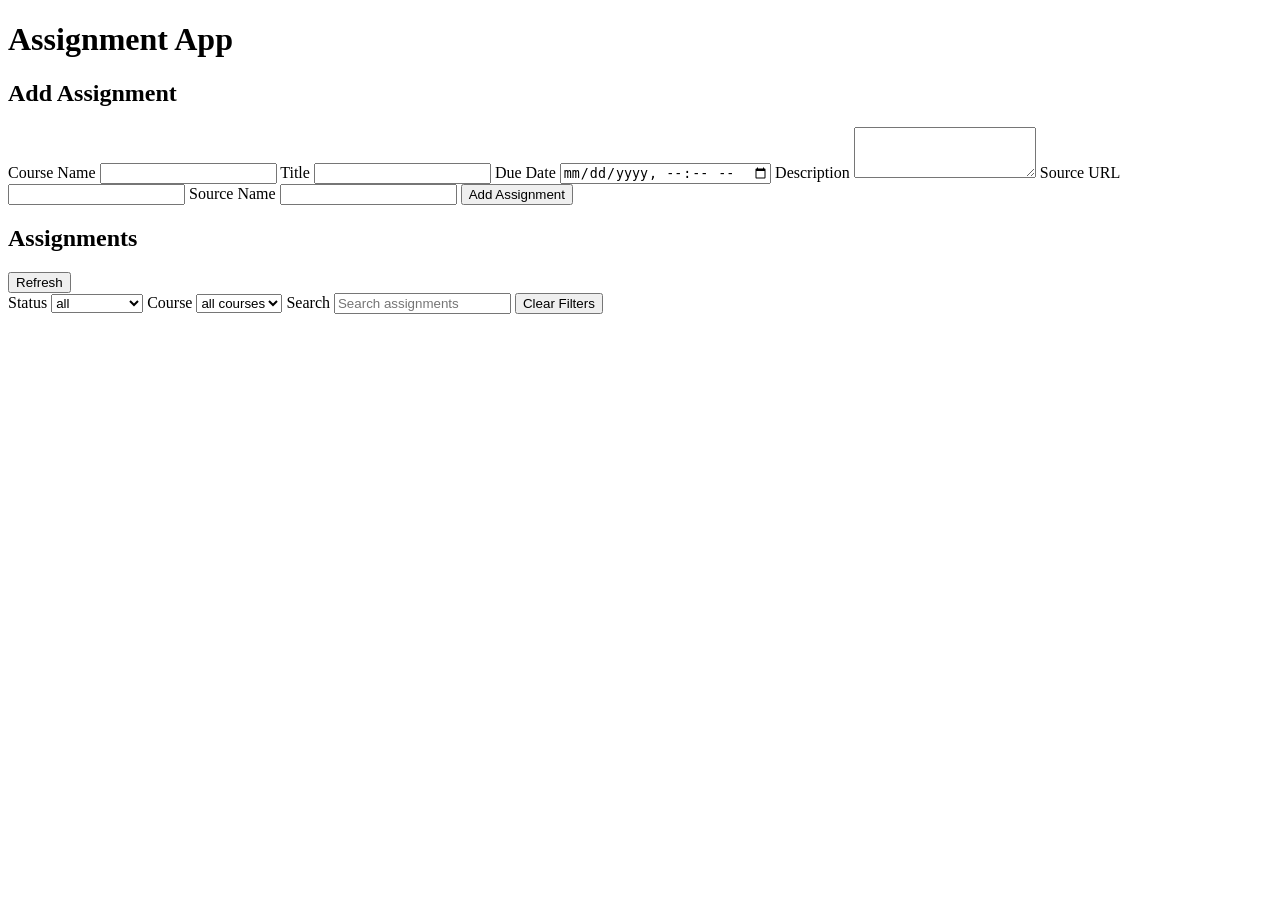
==== assignment_app/app/static/index.html @ fd0bbda6 "Initial public release" ====
<!DOCTYPE html>
<html lang="en">
  <head>
    <meta charset="UTF-8" />
    <meta name="viewport" content="width=device-width, initial-scale=1.0" />
    <title>Assignment App</title>
    <link rel="stylesheet" href="/static/style.css" />
  </head>
  <body>
    <main class="page">
      <header class="page-header">
        <h1>Assignment App</h1>
      </header>

      <section class="section">
        <h2>Add Assignment</h2>

        <form id="assignment-form" class="assignment-form">
          <label>
            Course Name
            <input id="course-name" name="course_name" type="text" required />
          </label>

          <label>
            Title
            <input id="title" name="title" type="text" required />
          </label>

          <label>
            Due Date
            <input id="due-date" name="due_date" type="datetime-local" required />
          </label>

          <label class="full-width">
            Description
            <textarea id="description" name="description" rows="3"></textarea>
          </label>

          <label>
            Source URL
            <input id="source-url" name="source_url" type="url" />
          </label>

          <label>
            Source Name
            <input id="source-name" name="source_name" type="text" />
          </label>

          <button type="submit">Add Assignment</button>
        </form>
      </section>

      <p id="error-message" class="error-message" role="alert"></p>

      <section class="section">
        <div class="list-header">
          <h2>Assignments</h2>
          <button id="refresh-button" type="button" class="secondary-button">Refresh</button>
        </div>

        <div class="filters">
          <label>
            Status
            <select id="status-filter">
              <option value="all">all</option>
              <option value="todo">todo</option>
              <option value="in_progress">in_progress</option>
              <option value="done">done</option>
              <option value="ignored">ignored</option>
            </select>
          </label>

          <label>
            Course
            <select id="course-filter">
              <option value="all">all courses</option>
            </select>
          </label>

          <label>
            Search
            <input id="search-box" type="search" placeholder="Search assignments" />
          </label>

          <button id="clear-filters-button" type="button" class="secondary-button">Clear Filters</button>
        </div>

        <div id="assignment-list" class="assignment-list"></div>
      </section>
    </main>

    <script src="/static/script.js"></script>
  </body>
</html>
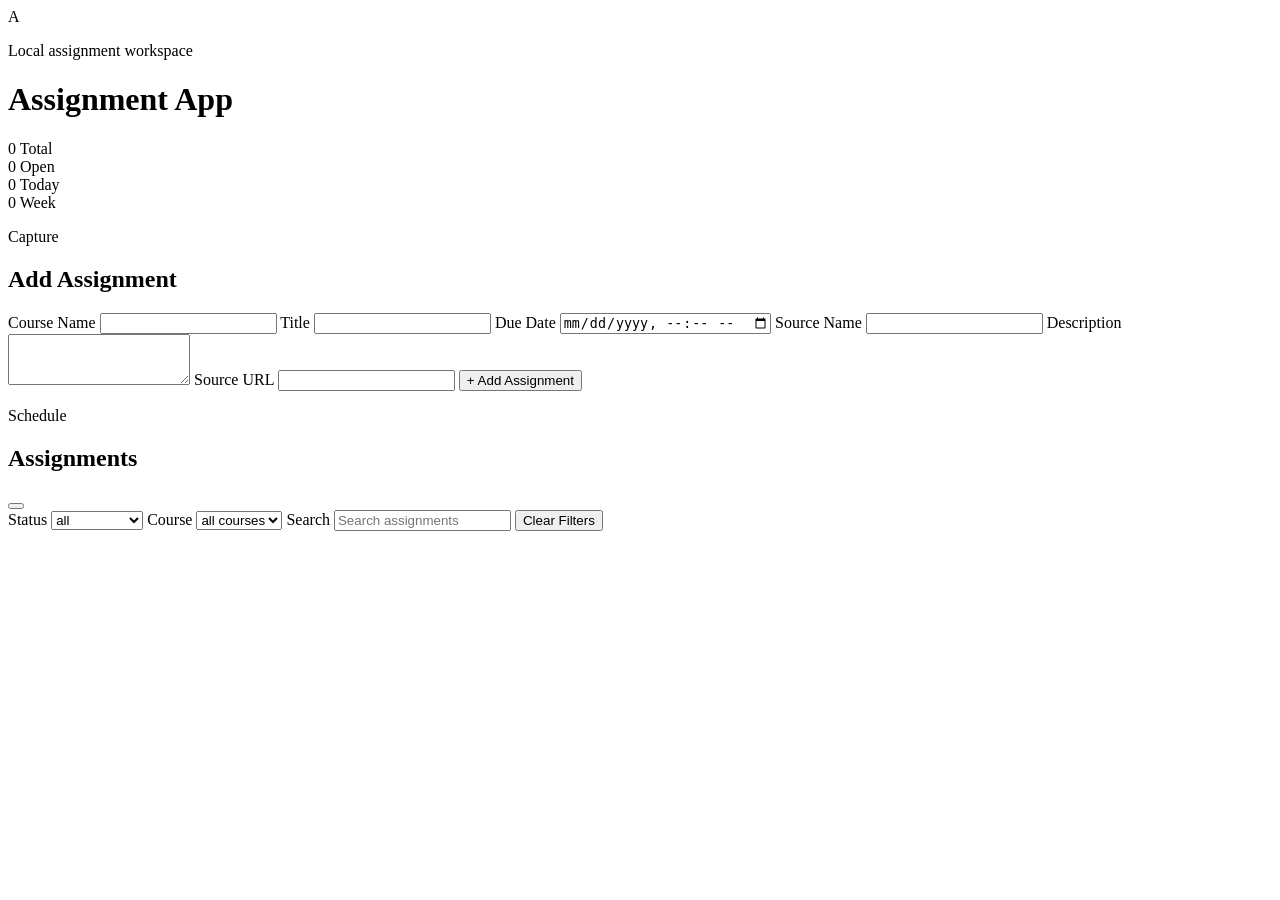
==== commit 254ad3cd: "Update index.html" ====
--- a/assignment_app/app/static/index.html
+++ b/assignment_app/app/static/index.html
@@ -7,85 +7,131 @@
     <link rel="stylesheet" href="/static/style.css" />
   </head>
   <body>
+    <div class="scene" aria-hidden="true">
+      <div class="glass-rail rail-one"></div>
+      <div class="glass-rail rail-two"></div>
+      <div class="beam beam-green"></div>
+      <div class="beam beam-cyan"></div>
+    </div>
+
     <main class="page">
-      <header class="page-header">
-        <h1>Assignment App</h1>
+      <header class="page-header glass-panel">
+        <div class="brand-area">
+          <span class="brand-mark" aria-hidden="true">A</span>
+          <div>
+            <p class="eyebrow">Local assignment workspace</p>
+            <h1>Assignment App</h1>
+          </div>
+        </div>
+
+        <div class="command-strip" aria-label="Assignment summary">
+          <div class="strip-item">
+            <span class="strip-value" id="total-count">0</span>
+            <span class="strip-label">Total</span>
+          </div>
+          <div class="strip-item">
+            <span class="strip-value" id="open-count">0</span>
+            <span class="strip-label">Open</span>
+          </div>
+          <div class="strip-item accent">
+            <span class="strip-value" id="today-count">0</span>
+            <span class="strip-label">Today</span>
+          </div>
+          <div class="strip-item">
+            <span class="strip-value" id="week-count">0</span>
+            <span class="strip-label">Week</span>
+          </div>
+        </div>
       </header>
 
-      <section class="section">
-        <h2>Add Assignment</h2>
+      <section class="control-grid">
+        <section class="section add-panel glass-panel">
+          <div class="section-heading">
+            <p class="eyebrow">Capture</p>
+            <h2>Add Assignment</h2>
+          </div>
 
-        <form id="assignment-form" class="assignment-form">
-          <label>
-            Course Name
-            <input id="course-name" name="course_name" type="text" required />
-          </label>
+          <form id="assignment-form" class="assignment-form">
+            <label>
+              Course Name
+              <input id="course-name" name="course_name" type="text" required />
+            </label>
 
-          <label>
-            Title
-            <input id="title" name="title" type="text" required />
-          </label>
+            <label>
+              Title
+              <input id="title" name="title" type="text" required />
+            </label>
 
-          <label>
-            Due Date
-            <input id="due-date" name="due_date" type="datetime-local" required />
-          </label>
+            <label>
+              Due Date
+              <input id="due-date" name="due_date" type="datetime-local" required />
+            </label>
 
-          <label class="full-width">
-            Description
-            <textarea id="description" name="description" rows="3"></textarea>
-          </label>
+            <label>
+              Source Name
+              <input id="source-name" name="source_name" type="text" />
+            </label>
 
-          <label>
-            Source URL
-            <input id="source-url" name="source_url" type="url" />
-          </label>
+            <label class="full-width">
+              Description
+              <textarea id="description" name="description" rows="3"></textarea>
+            </label>
 
-          <label>
-            Source Name
-            <input id="source-name" name="source_name" type="text" />
-          </label>
+            <label class="full-width">
+              Source URL
+              <input id="source-url" name="source_url" type="url" />
+            </label>
 
-          <button type="submit">Add Assignment</button>
-        </form>
-      </section>
+            <button type="submit" class="primary-button">
+              <span class="button-icon" aria-hidden="true">+</span>
+              Add Assignment
+            </button>
+          </form>
+        </section>
 
-      <p id="error-message" class="error-message" role="alert"></p>
+        <section class="section list-panel glass-panel">
+          <div class="list-header">
+            <div>
+              <p class="eyebrow">Schedule</p>
+              <h2>Assignments</h2>
+            </div>
+            <button id="refresh-button" type="button" class="secondary-button icon-button" aria-label="Refresh assignments" title="Refresh">
+              <span class="refresh-glyph" aria-hidden="true"></span>
+            </button>
+          </div>
 
-      <section class="section">
-        <div class="list-header">
-          <h2>Assignments</h2>
-          <button id="refresh-button" type="button" class="secondary-button">Refresh</button>
-        </div>
+          <div class="filters">
+            <label>
+              Status
+              <select id="status-filter">
+                <option value="all">all</option>
+                <option value="todo">todo</option>
+                <option value="in_progress">in_progress</option>
+                <option value="done">done</option>
+                <option value="ignored">ignored</option>
+              </select>
+            </label>
 
-        <div class="filters">
-          <label>
-            Status
-            <select id="status-filter">
-              <option value="all">all</option>
-              <option value="todo">todo</option>
-              <option value="in_progress">in_progress</option>
-              <option value="done">done</option>
-              <option value="ignored">ignored</option>
-            </select>
-          </label>
+            <label>
+              Course
+              <select id="course-filter">
+                <option value="all">all courses</option>
+              </select>
+            </label>
 
-          <label>
-            Course
-            <select id="course-filter">
-              <option value="all">all courses</option>
-            </select>
-          </label>
+            <label class="search-control">
+              Search
+              <input id="search-box" type="search" placeholder="Search assignments" />
+            </label>
 
-          <label>
-            Search
-            <input id="search-box" type="search" placeholder="Search assignments" />
-          </label>
+            <button id="clear-filters-button" type="button" class="secondary-button">
+              Clear Filters
+            </button>
+          </div>
 
-          <button id="clear-filters-button" type="button" class="secondary-button">Clear Filters</button>
-        </div>
-
-        <div id="assignment-list" class="assignment-list"></div>
+          <p id="error-message" class="error-message" role="alert"></p>
+          <div id="assignment-list" class="assignment-list"></div>
+        </section>
       </section>
     </main>
 
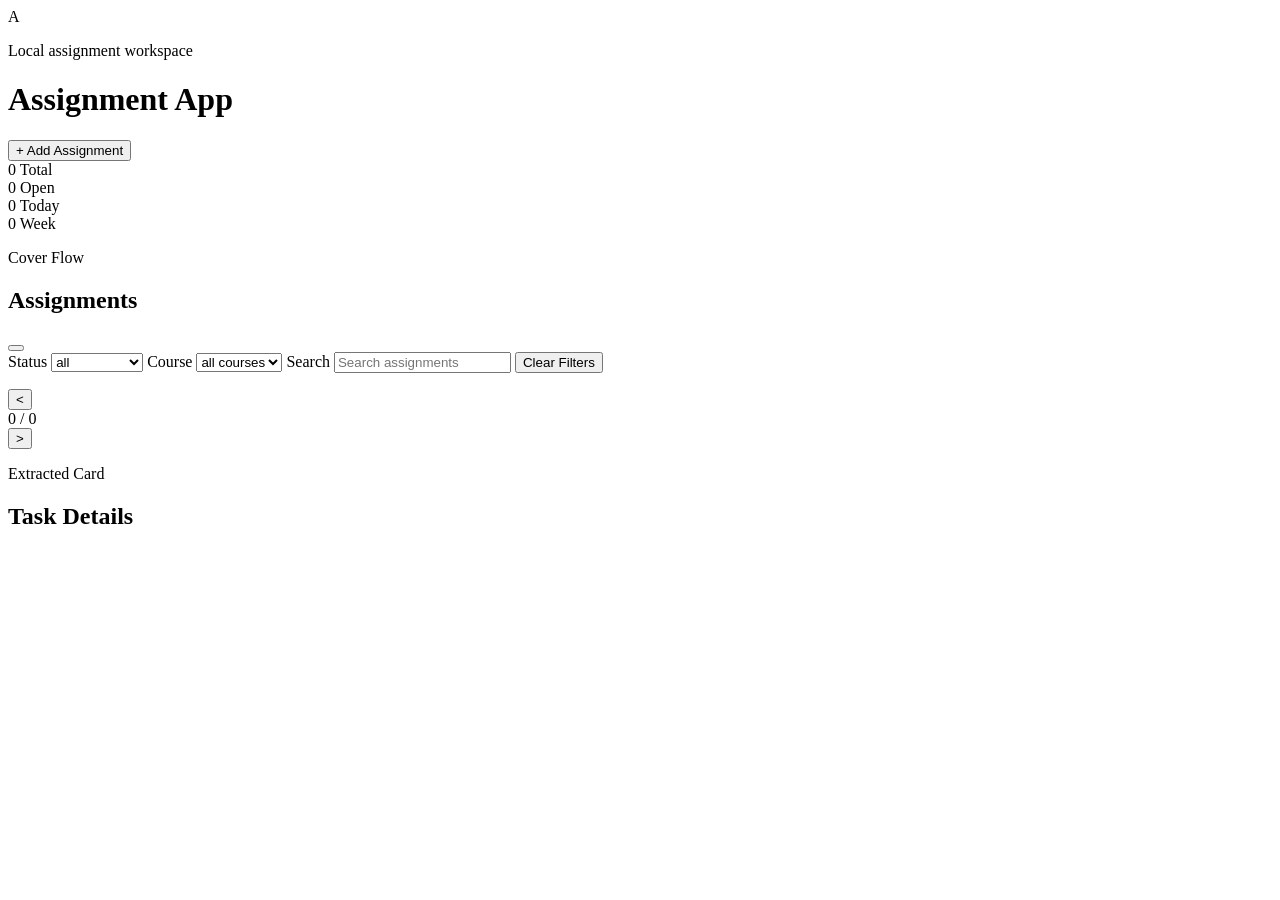
==== commit f0d57dc3: "Enhance assignment app layout with new dialog Added assignment dialog and updated command strip for " ====
--- a/assignment_app/app/static/index.html
+++ b/assignment_app/app/static/index.html
@@ -12,6 +12,7 @@
       <div class="glass-rail rail-two"></div>
       <div class="beam beam-green"></div>
       <div class="beam beam-cyan"></div>
+      <div class="scanline"></div>
     </div>
 
     <main class="page">
@@ -24,75 +25,38 @@
           </div>
         </div>
 
-        <div class="command-strip" aria-label="Assignment summary">
-          <div class="strip-item">
-            <span class="strip-value" id="total-count">0</span>
-            <span class="strip-label">Total</span>
-          </div>
-          <div class="strip-item">
-            <span class="strip-value" id="open-count">0</span>
-            <span class="strip-label">Open</span>
-          </div>
-          <div class="strip-item accent">
-            <span class="strip-value" id="today-count">0</span>
-            <span class="strip-label">Today</span>
-          </div>
-          <div class="strip-item">
-            <span class="strip-value" id="week-count">0</span>
-            <span class="strip-label">Week</span>
+        <div class="header-actions">
+          <button id="open-add-button" type="button" class="primary-button header-add-button">
+            <span class="button-icon" aria-hidden="true">+</span>
+            Add Assignment
+          </button>
+
+          <div class="command-strip" aria-label="Assignment summary">
+            <div class="strip-item">
+              <span class="strip-value" id="total-count">0</span>
+              <span class="strip-label">Total</span>
+            </div>
+            <div class="strip-item">
+              <span class="strip-value" id="open-count">0</span>
+              <span class="strip-label">Open</span>
+            </div>
+            <div class="strip-item accent">
+              <span class="strip-value" id="today-count">0</span>
+              <span class="strip-label">Today</span>
+            </div>
+            <div class="strip-item">
+              <span class="strip-value" id="week-count">0</span>
+              <span class="strip-label">Week</span>
+            </div>
           </div>
         </div>
       </header>
 
-      <section class="control-grid">
-        <section class="section add-panel glass-panel">
-          <div class="section-heading">
-            <p class="eyebrow">Capture</p>
-            <h2>Add Assignment</h2>
-          </div>
-
-          <form id="assignment-form" class="assignment-form">
-            <label>
-              Course Name
-              <input id="course-name" name="course_name" type="text" required />
-            </label>
-
-            <label>
-              Title
-              <input id="title" name="title" type="text" required />
-            </label>
-
-            <label>
-              Due Date
-              <input id="due-date" name="due_date" type="datetime-local" required />
-            </label>
-
-            <label>
-              Source Name
-              <input id="source-name" name="source_name" type="text" />
-            </label>
-
-            <label class="full-width">
-              Description
-              <textarea id="description" name="description" rows="3"></textarea>
-            </label>
-
-            <label class="full-width">
-              Source URL
-              <input id="source-url" name="source_url" type="url" />
-            </label>
-
-            <button type="submit" class="primary-button">
-              <span class="button-icon" aria-hidden="true">+</span>
-              Add Assignment
-            </button>
-          </form>
-        </section>
-
-        <section class="section list-panel glass-panel">
+      <section class="app-workspace">
+        <section class="section flow-panel glass-panel">
           <div class="list-header">
             <div>
-              <p class="eyebrow">Schedule</p>
+              <p class="eyebrow">Cover Flow</p>
               <h2>Assignments</h2>
             </div>
             <button id="refresh-button" type="button" class="secondary-button icon-button" aria-label="Refresh assignments" title="Refresh">
@@ -130,10 +94,81 @@
           </div>
 
           <p id="error-message" class="error-message" role="alert"></p>
-          <div id="assignment-list" class="assignment-list"></div>
+
+          <div class="flow-toolbar" aria-label="Assignment carousel controls">
+            <button id="previous-card-button" type="button" class="secondary-button icon-button" aria-label="Previous assignment" title="Previous">
+              <span aria-hidden="true">&lt;</span>
+            </button>
+            <div id="flow-position" class="flow-position">0 / 0</div>
+            <button id="next-card-button" type="button" class="secondary-button icon-button" aria-label="Next assignment" title="Next">
+              <span aria-hidden="true">&gt;</span>
+            </button>
+          </div>
+
+          <div class="flow-stage" aria-label="3D assignment shelf">
+            <div class="orbit-line" aria-hidden="true"></div>
+            <div id="cover-flow" class="cover-flow" tabindex="0" aria-live="polite"></div>
+          </div>
         </section>
+
+        <aside class="section detail-panel glass-panel" id="detail-panel">
+          <div class="section-heading">
+            <p class="eyebrow">Extracted Card</p>
+            <h2>Task Details</h2>
+          </div>
+          <div id="selected-detail" class="selected-detail"></div>
+        </aside>
       </section>
     </main>
+
+    <dialog id="assignment-dialog" class="add-dialog glass-panel" aria-labelledby="add-dialog-title">
+      <div class="dialog-header">
+        <div>
+          <p class="eyebrow">Capture</p>
+          <h2 id="add-dialog-title">Add Assignment</h2>
+        </div>
+        <button id="close-add-button" type="button" class="secondary-button icon-button" aria-label="Close add assignment" title="Close">
+          <span aria-hidden="true">&times;</span>
+        </button>
+      </div>
+
+      <form id="assignment-form" class="assignment-form">
+        <label>
+          Course Name
+          <input id="course-name" name="course_name" type="text" required />
+        </label>
+
+        <label>
+          Title
+          <input id="title" name="title" type="text" required />
+        </label>
+
+        <label>
+          Due Date
+          <input id="due-date" name="due_date" type="datetime-local" required />
+        </label>
+
+        <label>
+          Source Name
+          <input id="source-name" name="source_name" type="text" />
+        </label>
+
+        <label class="full-width">
+          Description
+          <textarea id="description" name="description" rows="3"></textarea>
+        </label>
+
+        <label class="full-width">
+          Source URL
+          <input id="source-url" name="source_url" type="url" />
+        </label>
+
+        <button type="submit" class="primary-button">
+          <span class="button-icon" aria-hidden="true">+</span>
+          Add Assignment
+        </button>
+      </form>
+    </dialog>
 
     <script src="/static/script.js"></script>
   </body>
